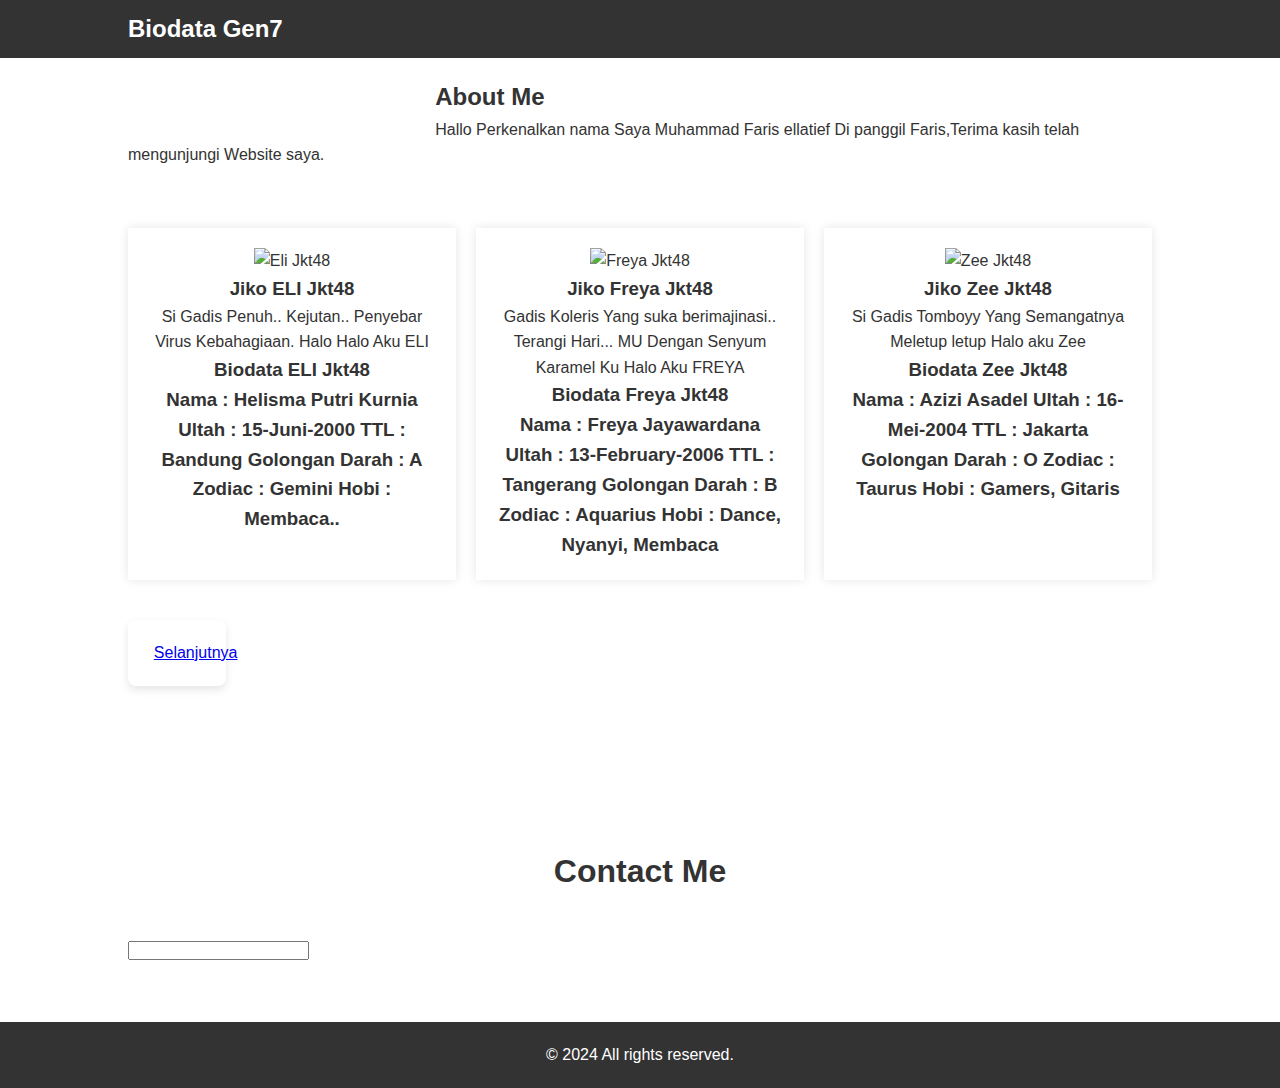
==== index.html @ ed3fe52f "Add files via upload" ====
<!DOCTYPE html>
<html lang="en">
<head>
    <meta charset="UTF-8">
    <meta name="viewport" content="width=device-width, initial-scale=1.0">
    <title>Biodata Jkt48</title>
    <link rel="stylesheet" href="styles.css">
</head>
<body>
    <header>
        <div class="container">
            <h1 class="logo">Biodata Gen7</h1>
            <nav>
                <ul>
           </header>
    </section>
   <section id="boxes">
      <div class="container">
        <div class="box">
                    <img src="https://telegra.ph/file/e335cd4210c0fcc2a6ac9.jpg" alt="" class="home__img">
                </div>
            <h2>About Me</h2>
            <p>Hallo Perkenalkan nama Saya Muhammad Faris ellatief Di panggil Faris,Terima kasih telah mengunjungi Website saya.</p>
        </div>
    </section>

    <section id="portfolio" class="section">
        <div class="container">
            <div class="portfolio-grid">
                <div class="portfolio-item">
                    <img src="https://telegra.ph/file/04036bb67e4e8852125be.jpg" alt="Eli Jkt48">
                    <h3>Jiko ELI Jkt48</h3>
                    Si Gadis Penuh.. Kejutan.. Penyebar Virus Kebahagiaan. Halo Halo Aku ELI
</h3>
<h3>Biodata ELI Jkt48</h3>
<h3>Nama : Helisma Putri Kurnia Ultah : 15-Juni-2000 TTL : Bandung Golongan Darah : A Zodiac : Gemini Hobi : Membaca..</h3>
                </div>
                <div class="portfolio-item">
                    <img src="https://telegra.ph/file/33a7d8a9ce2517e9f41bf.jpg" alt="Freya Jkt48">
                    <h3>Jiko Freya Jkt48</h3>
                    Gadis Koleris Yang suka berimajinasi..
Terangi Hari... MU
Dengan Senyum Karamel Ku
Halo Aku FREYA

<h3>Biodata Freya Jkt48</h3>
<h3>Nama : Freya Jayawardana
Ultah : 13-February-2006
TTL : Tangerang
Golongan Darah : B
Zodiac : Aquarius
Hobi : Dance, Nyanyi, Membaca</h3>
                </div>
                <div class="portfolio-item">
                    <img src="https://telegra.ph/file/4d9c413ac9bb91681c3f4.jpg" alt="Zee Jkt48">
                    <h3>Jiko Zee Jkt48</h3> Si Gadis Tomboyy Yang Semangatnya Meletup letup Halo aku Zee

<h3>Biodata Zee  Jkt48</h3>
<h3>Nama : Azizi Asadel
Ultah : 16-Mei-2004
TTL : Jakarta
Golongan Darah : O
Zodiac : Taurus
Hobi : Gamers, Gitaris</h3>
                </div>
                <div class="link-boxes">
    <div class="link-box">
          <section id="about" class="container">
        <a href="selanjut.html">Selanjutnya</a>
    </div>
    
                <!-- Tambahkan lebih banyak item portofolio sesuai kebutuhan -->
            </div>
        </div>
    </section>

    <section id="contact" class="section">
        <div class="container">
            <h2>Contact Me</h2>
           <input type="text">
        </div>
        
    </section>

    <footer>
        <div class="container">
            <p>&copy; 2024 All rights reserved.</p>
        </div>
       <audio id="audio" style="display:none">
        <source src="sound.mp3" type="audio/mpeg">
      </audio>
       
    </footer>
</body>
</html>
---- styles.css ----
* {
    margin: 0;
    padding: 0;
    box-sizing: border-box;
}

body {
    font-family: Arial, sans-serif;
    line-height: 1.6;
    color: #333;
}

header {
    background: #333;
    color: #fff;
    padding: 10px 0;
}

header .container {
    display: flex;
    justify-content: space-between;
    align-items: center;
}

header .logo {
    font-size: 24px;
}

nav ul {
    list-style: none;
    display: flex;
}

nav ul li {
    margin-left: 20px;
}

nav ul li a {
    color: #fff;
    text-decoration: none;
    font-size: 18px;
}

#hero {
    background: url('img/freya.jpg') no-repeat center center/cover;
    color: #fff;
    height: 100vh;
    display: flex;
    justify-content: center;
    align-items: center;
    text-align: center;
}

#hero h2 {
    font-size: 48px;
}

#hero p {
    font-size: 24px;
    margin: 20px 0;
}

#hero .btn {
    padding: 10px 20px;
    background: #f4a261;
    color: #fff;
    text-decoration: none;
    font-size: 18px;
    border-radius: 5px;
}

.section {
    padding: 60px 0;
}

.section h2 {
    text-align: center;
    margin-bottom: 40px;
    font-size: 32px;
}

.container {
    width: 80%;
    margin: auto;
}

.portfolio-grid {
    display: grid;
    grid-template-columns: repeat(auto-fit, minmax(300px, 1fr));
    gap: 20px;
}

.portfolio-item {
    background: #fff;
    padding: 20px;
    box-shadow: 0 0 10px rgba(0, 0, 0, 0.1);
    text-align: center;
}

.portfolio-item img {
    max-width: 100%;
    height: auto;
}

footer {
    background: #333;
    color: #fff;
    text-align: center;
    padding: 20px 0;
}

@media (max-width: 768px) {
    header .container {
        flex-direction: column;
    }

    nav ul {
        flex-direction: column;
        align-items: center;
    }

    nav ul li {
        margin-left: 0;
        margin-bottom: 10px;
    }
}

  .card-social {
        display: flex;
        align-items: center;
        padding: 0 20px;
        margin-bottom: 30px;
      }

      .card-social svg {
        fill: #a5b5ce;
        width: 16px;
        display: block;
        transition: 0.3s;
      }

      .card-social a {
        color: #8797a1;
        height: 32px;
        width: 32px;
        border-radius: 50%;
        display: inline-flex;
        align-items: center;
        justify-content: center;
        transition: 0.3s;
        background-color: rgba(93, 133, 193, 0.05);
        border-radius: 50%;
        margin-right: 10px;
      }

      .card-social a:hover svg {
        fill: #637faa;
      }

      .card-social a:last-child {
        margin-right: 0;
      }

      .card-buttons {
        display: flex;
        background-color: #fff;
        margin-top: auto;
        position: -webkit-sticky;
        position: sticky;
        bottom: 0;
        left: 0;
      }

      .card-buttons button {
        flex: 1 1 auto;
        -webkit-user-select: none;
        -moz-user-select: none;
        -ms-user-select: none;
        user-select: none;
        background: 0;
        font-size: 13px;
        border: 0;
        padding: 15px 5px;
        cursor: pointer;
        color: #5c5c6d;
        transition: 0.3s;
        font-family: "Jost", sans-serif;
        font-weight: 500;
        outline: 0;
        border-bottom: 3px solid transparent;
      }
      
.card-section {
        display: none;
      }
      
      .card-buttons button.is-active,
      .card-buttons button:hover {
        color: #2b2c48;
        border-bottom: 3px solid #8a84ff;
        background: linear-gradient(to bottom, rgba(127, 199, 231, 0) 0%, rgba(207, 204, 255, 0.2) 44%, rgba(211, 226, 255, 0.4) 100%);
      }

      .card-section {
        display: none;
      }

      .card-section.is-active {
        display: block;
        -webkit-animation: fadeIn 0.6s both;
        animation: fadeIn 0.6s both;
      }

#boxes{
  margin-top:20px;
}

#boxes .box{
  float:left;
  text-align: center;
  width:30%;
  padding:10px;
}

#boxes .box img{
  width:90px;
}

.link-boxes {
    display: flex;
    flex-wrap: wrap;
    justify-content: space-between;
    margin: 20px 0;
}

/* Gaya untuk masing-masing link-box */
.link-box {
    background: #fff;
    width: 30%;
    margin-bottom: 20px;
    padding: 20px;
    box-shadow: 0px 4px 8px rgba(0, 0, 0, 0.1);
    text-align: center;
    transition: transform 0.3s, box-shadow 0.3s;
    border-radius: 8px;
}
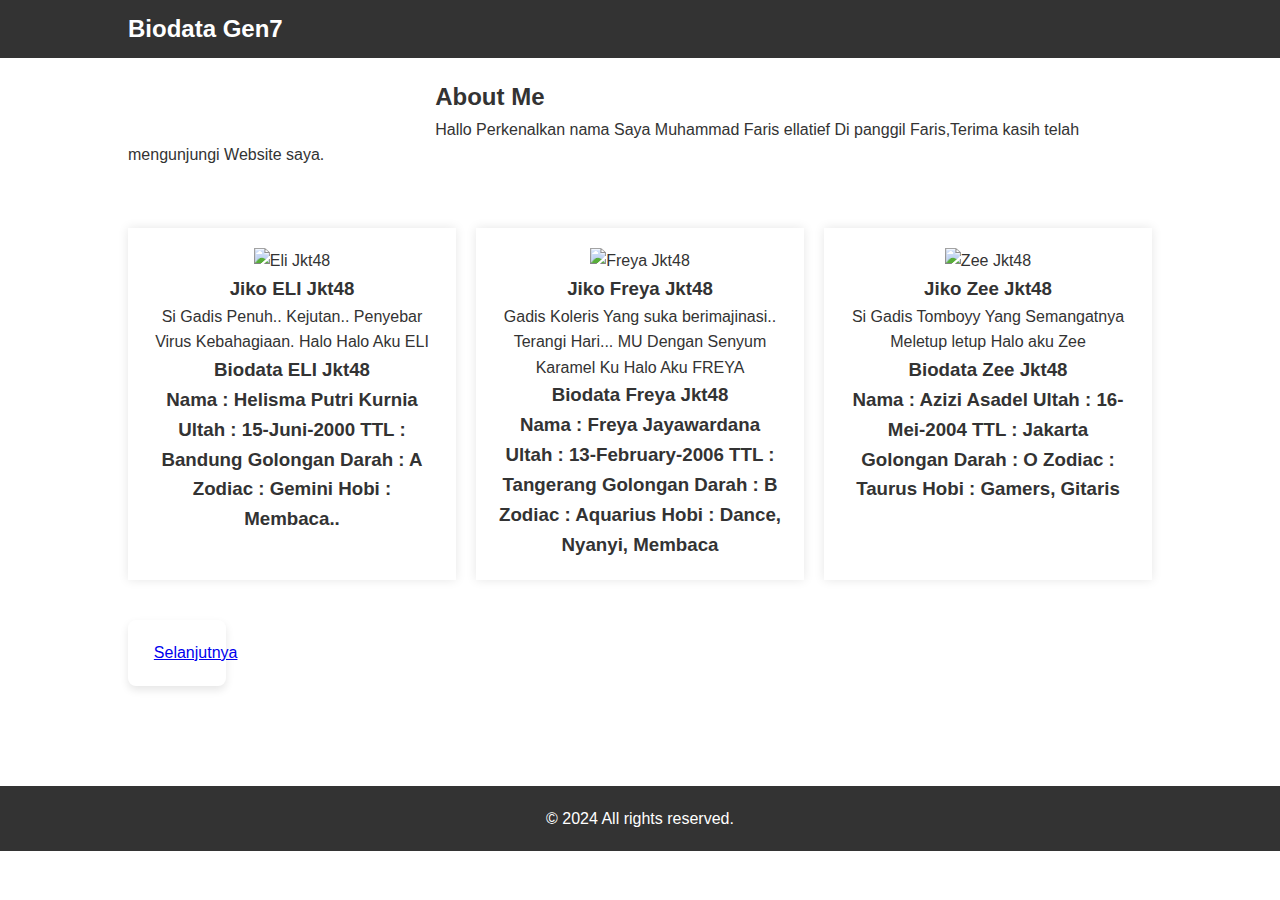
==== commit f208fe39: "Update index.html" ====
--- a/index.html
+++ b/index.html
@@ -74,14 +74,6 @@
         </div>
     </section>
 
-    <section id="contact" class="section">
-        <div class="container">
-            <h2>Contact Me</h2>
-           <input type="text">
-        </div>
-        
-    </section>
-
     <footer>
         <div class="container">
             <p>&copy; 2024 All rights reserved.</p>
